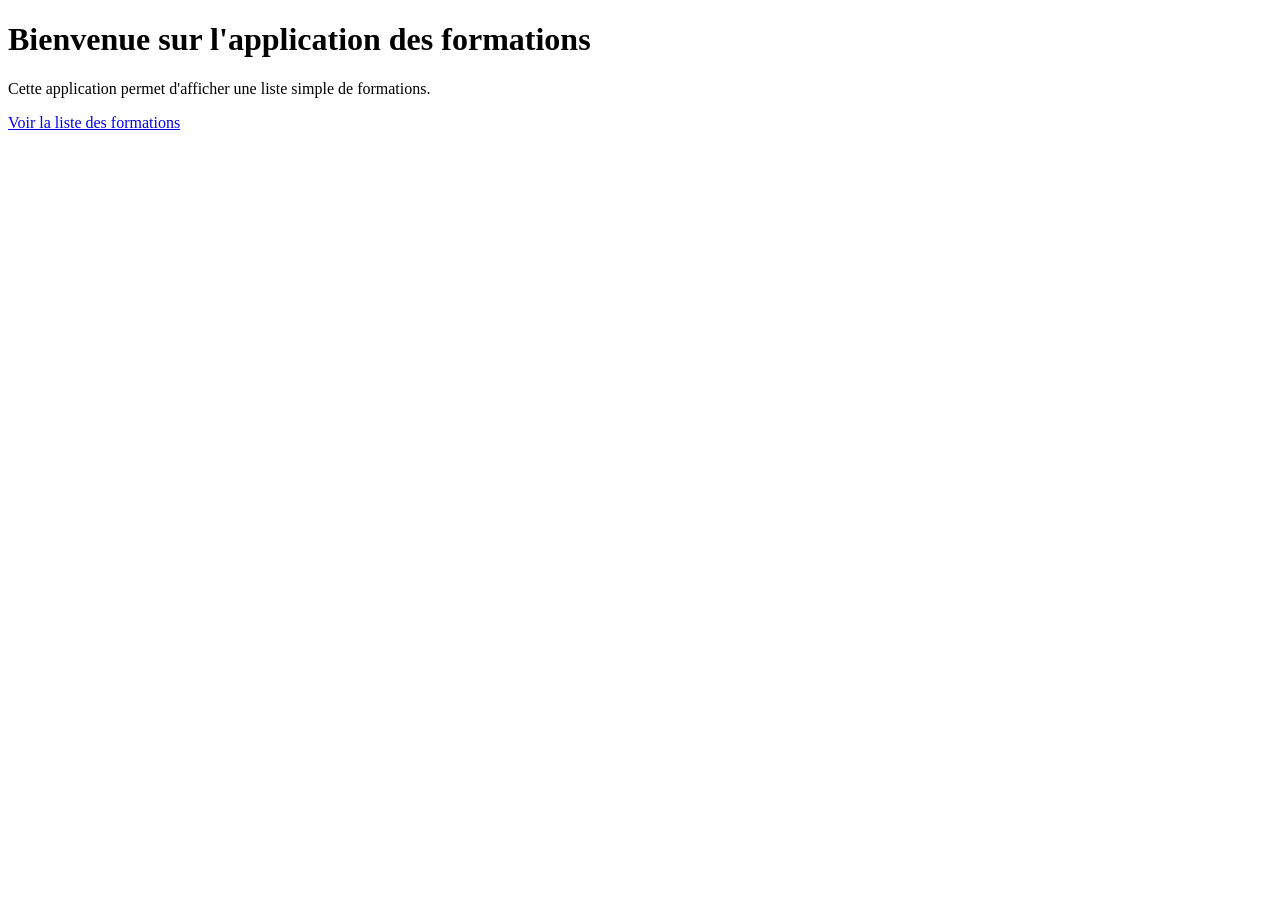
==== templates/index.html @ bdca2120 "Initial commit mini projet DevOps" ====
<!DOCTYPE html>
<html lang="fr">
<head>
    <meta charset="UTF-8">
    <title>Accueil</title>
</head>
<body>
    <h1>Bienvenue sur l'application des formations</h1>
    <p>Cette application permet d'afficher une liste simple de formations.</p>
    <a href="/formations">Voir la liste des formations</a>
</body>
</html>
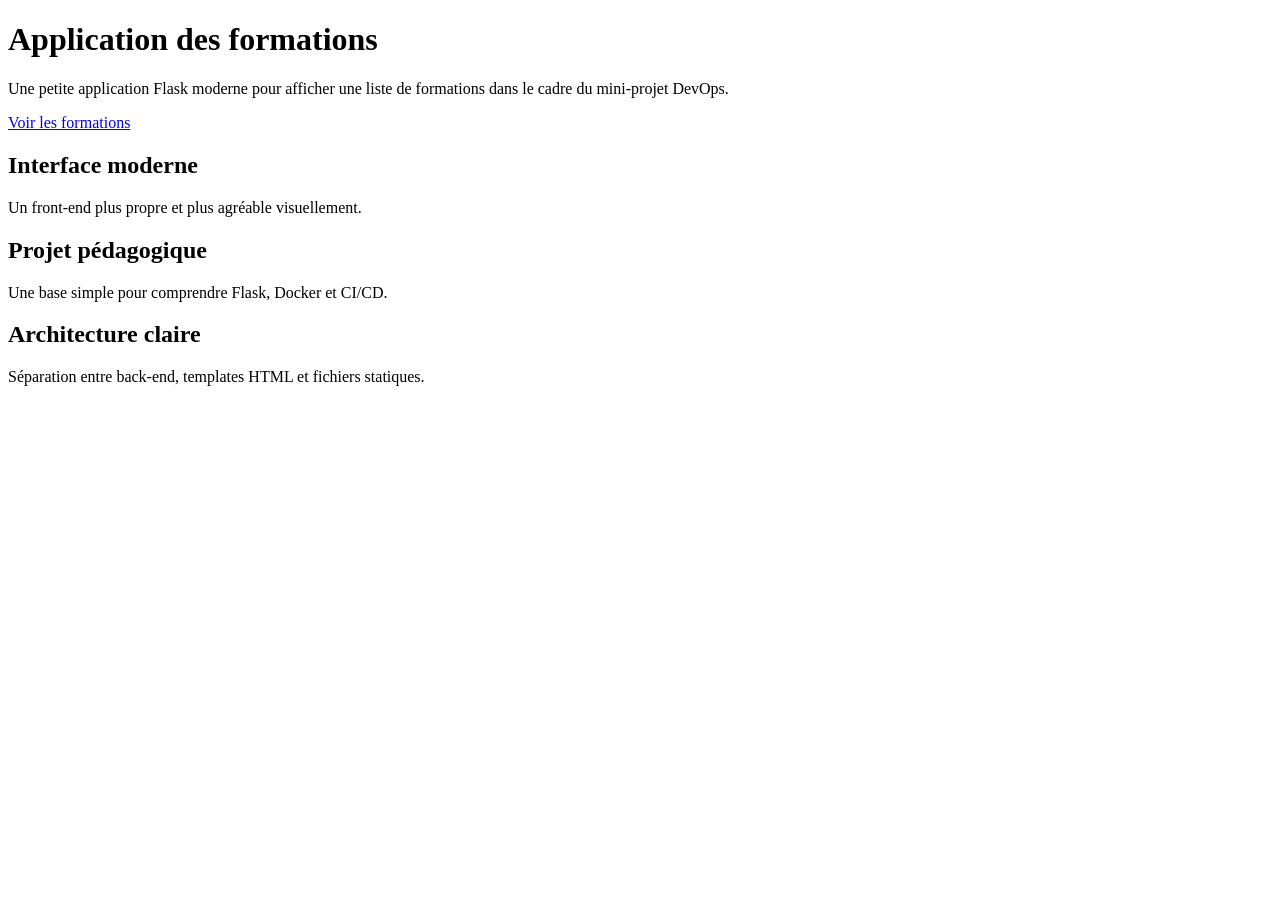
==== commit a9c3c44b: "Ajout de PostgreSQL au projet" ====
--- a/templates/index.html
+++ b/templates/index.html
@@ -2,11 +2,45 @@
 <html lang="fr">
 <head>
     <meta charset="UTF-8">
-    <title>Accueil</title>
+    <meta name="viewport" content="width=device-width, initial-scale=1.0">
+    <title>Accueil - Application des formations</title>
+    <link rel="stylesheet" href="{{ url_for('static', filename='style.css') }}">
 </head>
 <body>
-    <h1>Bienvenue sur l'application des formations</h1>
-    <p>Cette application permet d'afficher une liste simple de formations.</p>
-    <a href="/formations">Voir la liste des formations</a>
+    <header class="hero">
+        <div class="container">
+            <h1>Application des formations</h1>
+            <p>
+                Une petite application Flask moderne pour afficher une liste
+                de formations dans le cadre du mini-projet DevOps.
+            </p>
+            <a href="/formations" class="btn">Voir les formations</a>
+        </div>
+    </header>
+
+    <main class="container">
+        <section class="features">
+            <div class="card">
+                <h2>Interface moderne</h2>
+                <p>
+                    Un front-end plus propre et plus agréable visuellement.
+                </p>
+            </div>
+
+            <div class="card">
+                <h2>Projet pédagogique</h2>
+                <p>
+                    Une base simple pour comprendre Flask, Docker et CI/CD.
+                </p>
+            </div>
+
+            <div class="card">
+                <h2>Architecture claire</h2>
+                <p>
+                    Séparation entre back-end, templates HTML et fichiers statiques.
+                </p>
+            </div>
+        </section>
+    </main>
 </body>
 </html>
